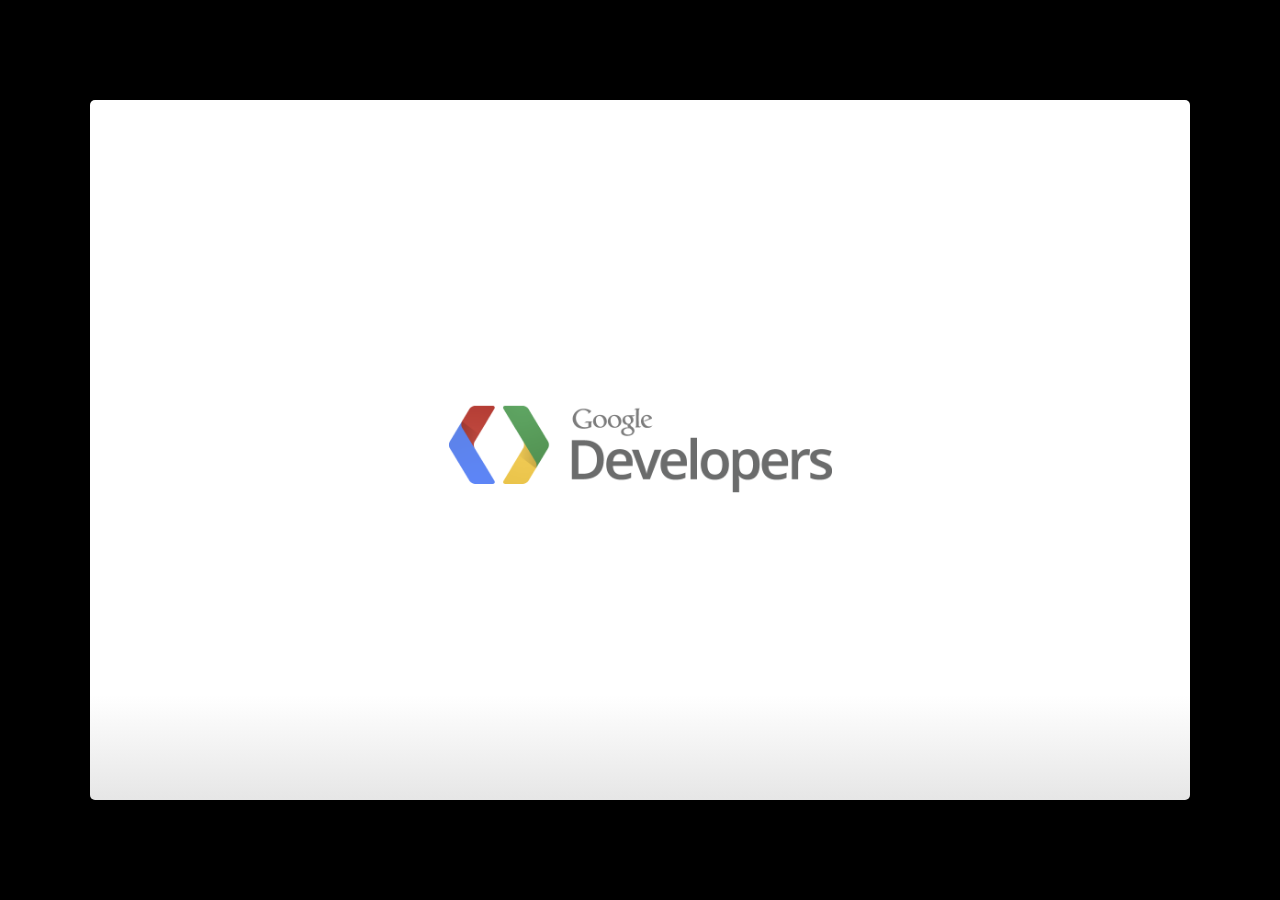
==== slides/slides-000.html @ 5238a74d "First pages commit" ====
<!--
Google IO 2012/2013 HTML5 Slide Template

Authors: Eric Bidelman <ebidel@gmail.com>
         Luke Mahé <lukem@google.com>

URL: https://code.google.com/p/io-2012-slides
-->
<!DOCTYPE html>
<html>
<head>
  <title></title>
  <meta charset="utf-8">
  <meta http-equiv="X-UA-Compatible" content="chrome=1">
  <!--<meta name="viewport" content="width=device-width, initial-scale=1.0, minimum-scale=1.0">-->
  <!--<meta name="viewport" content="width=device-width, initial-scale=1.0">-->
  <!--This one seems to work all the time, but really small on ipad-->
  <!--<meta name="viewport" content="initial-scale=0.4">-->
  <meta name="apple-mobile-web-app-capable" content="yes">
  <link rel="stylesheet" media="all" href="theme/css/default.css">
  <link rel="stylesheet" media="only screen and (max-device-width: 480px)" href="theme/css/phone.css">
  <base target="_blank"> <!-- This amazingness opens all links in a new tab. -->
  <script data-main="js/slides" src="js/require-1.0.8.min.js"></script>
</head>
<body style="opacity: 0">

<slides class="layout-widescreen">

  <slide class="logoslide nobackground">
    <article class="flexbox vcenter">
      <span><img src="images/google_developers_logo.png"></span>
    </article>
  </slide>

  <slide class="title-slide segue nobackground">
    <aside class="gdbar"><img src="images/google_developers_icon_128.png"></aside>
    <!-- The content of this hgroup is replaced programmatically through the slide_config.json. -->
    <hgroup class="auto-fadein">
      <h1 data-config-title><!-- populated from slide_config.json --></h1>
      <h2 data-config-subtitle><!-- populated from slide_config.json --></h2>
      <p data-config-presenter><!-- populated from slide_config.json --></p>
    </hgroup>
  </slide>

  <!-- TODO
    -
    -->

  <slide>
    <hgroup>
      <h2>GET hello world</h2>
      <h3>Get plain text, no parameters</h3>
    </hgroup>
    <article>
        <p>JAX-RS Client API:</p>
      <pre class="prettyprint" data-lang="groovy">
        WebTarget target = <b>ClientBuilder.newClient().target(RESOURCE_URL)</b>
        def response = <b>target.request(MediaType.TEXT_PLAIN).get(String)</b>
        response == "Hello World!"
</pre>
        <p>Jersey Groovy DSL:</p>
      <pre class="prettyprint" data-lang="groovy">
        def response = <b>GET[RESOURCE_URL].text</b>
        response == "Hello World!"
</pre>
        <p>Press 'h' to highlight important sections of code.</p>
    </article>
  </slide>

  <slide>
      <hgroup>
          <h2>GET hello world</h2>
          <h3>Get plain text, no parameters</h3>
      </hgroup>
      <article>
          <ul>
              <li><p>JAX-RS Client API:</p></li>
          </ul>
      <pre class="prettyprint" data-lang="groovy">
        WebTarget target = <b>ClientBuilder.newClient().target(RESOURCE_URL)</b>
        def response = <b>target.request(MediaType.TEXT_PLAIN).get(String)</b>
        response == "Hello World!"
</pre>
          <ul>
              <li><p>Jersey Groovy DSL:</p></li>
          </ul>
      <pre class="prettyprint" data-lang="groovy">
        def response = <b>GET[RESOURCE_URL].text</b>
        response == "Hello World!"
</pre>
          <p>Press 'h' to highlight important sections of code.</p>
      </article>
  </slide>

  <slide>
    <hgroup>
      <h2>GET hello world</h2>
      <h3>Get plain text, no parameters</h3>
    </hgroup>
    <article>
        <ul>
            <li>
                <p>JAX-RS Client API:</p>
      <pre class="prettyprint" data-lang="groovy">
        WebTarget target = <b>ClientBuilder.newClient().target(RESOURCE_URL)</b>
        def response = <b>target.request(MediaType.TEXT_PLAIN).get(String)</b>
        response == "Hello World!"
</pre>
            </li>
            <li>
                <p>Jersey Groovy DSL:</p>
      <pre class="prettyprint" data-lang="groovy">
        def response = <b>GET[RESOURCE_URL].text</b>
        response == "Hello World!"
</pre>
            </li>
        </ul>
        <p>Press 'h' to highlight important sections of code.</p>
    </article>
  </slide>

  <slide>
    <hgroup>
      <h2>Code Slide (Smaller Font)</h2>
    </hgroup>
    <article class="smaller">
      <pre class="prettyprint" data-lang="javascript">
// Say hello world until the user starts questioning
// the meaningfulness of their existence.
function helloWorld(world) {
  for (var i = 42; --i &gt;= 0;) {
    alert('Hello ' + String(world));
  }
}
</pre>
<pre class="prettyprint" data-lang="css">
&lt;style&gt;
  p { color: pink }
  b { color: blue }
&lt;/style&gt;
</pre>
<pre class="prettyprint" data-lang="html">
&lt;!DOCTYPE html>
&lt;html>
&lt;head>
  &lt;title>My Awesome Page&lt;/title>
&lt;/head>
&lt;body>
  &lt;p&gt;Hello world&lt;/p&gt;
&lt;body>
&lt;/html>
</pre>
    </article>
  </slide>

  <slide>
    <aside class="note">
      <section>
        <ul>
          <li>Point I wanted to make #1</li>
          <li>Point I wanted to make #2</li>
          <li>Point I wanted to make #3</li>
          <li>Example <a href="#">link</a> in notes.</li>
        </ul>
        <p><b>Remember to say this tag line!</b></p>
      </section>
    </aside>
    <hgroup>
      <h2>Slide with Speaker Notes</h2>
    </hgroup>
    <article>
      <p>Press 'p' to toggle speaker notes.</p>
    </article>
  </slide>

  <slide>
    <aside class="note">
      <section>
        <ul>
          <li>See this amazing link: <a href="http://www.google.com">link</a>.</li>
        </ul>
        <p><b>Remember to say this tag line!</b></p>
      </section>
    </aside>
    <hgroup>
      <h2>Presenter Mode</h2>
    </hgroup>
    <article>
      <p>Add <code><a href="?presentme=true" target="_self">?presentme=true</a></code> to the URL to enabled presenter mode.
      This setting is sticky, meaning refreshing the page will persist presenter
      mode.</p>
      <p>Hit <code><a href="?presentme=false" target="_self">?presentme=false</a></code> to disable presenter mode.</p>
    </article>
  </slide>

  <slide>
    <hgroup>
      <h2>Slide with Image</h2>
    </hgroup>
    <article>
      <img src="images/chart.png" class="reflect" alt="Description" title="Description">
      <footer class="source">source: place source info here</footer>
    </article>
  </slide>

  <slide>
    <hgroup>
      <h2>Slide with Image (Centered horz/vert)</h2>
    </hgroup>
    <article class="flexbox vcenter">
      <img src="images/barchart.png" alt="Description" title="Description">
      <footer class="source">source: place source info here</footer>
    </article>
  </slide>

  <slide>
    <hgroup>
      <h2>Table Option A</h2>
      <h3>Subtitle Placeholder</h3>
    </hgroup>
    <article>
      <table>
        <tr>
          <th></th><th>Column 1</th><th>Column 2</th><th>Column 3</th><th>Column 4</th>
        </tr>
        <tr>
          <td>Row 1</td><td>placeholder</td><td class="highlight">placeholder</td><td>placeholder</td><td>placeholder</td>
        </tr>
        <tr>
          <td>Row 2</td><td>placeholder</td><td>placeholder</td><td>placeholder</td><td>placeholder</td>
        </tr>
        <tr>
          <td>Row 3</td><td>placeholder</td><td>placeholder</td><td>placeholder</td><td>placeholder</td>
        </tr>
        <tr>
          <td>Row 4</td><td>placeholder</td><td>placeholder</td><td>placeholder</td><td>placeholder</td>
        </tr>
        <tr>
          <td>Row 5</td><td>placeholder</td><td>placeholder</td><td>placeholder</td><td>placeholder</td>
        </tr>
      </table>
    </article>
  </slide>

  <slide>
    <hgroup>
      <h2>Table Option A (Smaller Text)</h2>
      <h3>Subtitle Placeholder</h3>
    </hgroup>
    <article class="smaller">
      <table>
        <tr>
          <th></th><th>Column 1</th><th>Column 2</th><th>Column 3</th><th>Column 4</th>
        </tr>
        <tr>
          <td>Row 1</td><td>placeholder</td><td class="highlight">placeholder</td><td>placeholder</td><td>placeholder</td>
        </tr>
        <tr>
          <td>Row 2</td><td>placeholder</td><td>placeholder</td><td>placeholder</td><td>placeholder</td>
        </tr>
        <tr>
          <td>Row 3</td><td>placeholder</td><td>placeholder</td><td>placeholder</td><td>placeholder</td>
        </tr>
        <tr>
          <td>Row 4</td><td>placeholder</td><td>placeholder</td><td>placeholder</td><td>placeholder</td>
        </tr>
        <tr>
          <td>Row 5</td><td>placeholder</td><td>placeholder</td><td>placeholder</td><td>placeholder</td>
        </tr>
      </table>
    </article>
  </slide>

  <slide>
    <hgroup>
      <h2>Table Option B</h2>
      <h3>Subtitle Placeholder</h3>
    </hgroup>
    <article>
      <table class="rows">
        <tr>
          <th>Header 1</th><td>placeholder</td><td class="highlight">placeholder</td><td>placeholder</td>
        </tr>
        <tr>
          <th>Header 2</th><td>placeholder</td><td>placeholder</td><td>placeholder</td>
        </tr>
        <tr>
          <th>Header 3</th><td>placeholder</td><td>placeholder</td><td>placeholder</td>
        </tr>
        <tr>
          <th>Header 4</th><td>placeholder</td><td>placeholder</td><td>placeholder</td>
        </tr>
        <tr>
          <th>Header 5</th><td>placeholder</td><td>placeholder</td><td>placeholder</td>
        </tr>
      </table>
    </article>
  </slide>

  <slide>
    <hgroup>
      <h2>Slide Styles</h2>
    </hgroup>
    <article class="smaller">
      <div class="columns-2">
        <ul>
          <li class="red">class="red"</li>
          <li class="red2">class="red2"</li>
          <li class="red3">class="red3"</li>
          <li class="blue">class="blue"</li>
          <li class="blue2">class="blue2"</li>
          <li class="blue3">class="blue3"</li>
          <li class="green">class="green"</li>
          <li class="green2">class="green2"</li>
        </ul>
        <ul>
          <li class="green3">class="green3"</li>
          <li class="yellow">class="yellow"</li>
          <li class="yellow2">class="yellow2"</li>
          <li class="yellow3">class="yellow3"</li>
          <li class="gray">class="gray"</li>
          <li class="gray2">class="gray2"</li>
          <li class="gray3">class="gray3"</li>
          <li class="gray4">class="gray4"</li>
        </ul>
      </div>
      <div class="centered" style="margin-top:2em">
        I am centered text with a <button>Button</button> and <button disabled>Disabled</button> button.
      </div>
    </article>
  </slide>

  <slide class="segue dark nobackground">
    <aside class="gdbar"><img src="images/google_developers_icon_128.png"></aside>
    <hgroup class="auto-fadein">
      <h2>Segue Slide</h2>
      <h3>Subtitle Placeholder</h3>
    </hgroup>
  </slide>

  <slide class="fill nobackground" style="background-image: url(images/sky.jpg)">
    <hgroup>
      <h2 class="white">Full Image (with Optional Header)</h2>
    </hgroup>
    <footer class="source white">www.flickr.com/photos/25797459@N06/5438799763/</footer>
  </slide>

  <slide class="segue dark quote nobackground">
    <aside class="gdbar right bottom"><img src="images/google_developers_icon_128.png"></aside>
    <article class="flexbox vleft auto-fadein">
      <q>
        This is an example of quote text.
      </q>
      <div class="author">
        Name<br>
        Company
      </div>
    </article>
  </slide>

  <slide>
    <hgroup>
      <h2>Slide with Iframe</h2>
    </hgroup>
    <article>
      <iframe data-src="http://www.google.com/doodle4google/history.html"></iframe>
    </article>
  </slide>

  <slide>
    <article>
      <iframe data-src="http://www.google.com/doodle4google/history.html"></iframe>
    </article>
  </slide>

  <slide class="thank-you-slide segue nobackground">
    <aside class="gdbar right"><img src="images/google_developers_icon_128.png"></aside>
    <article class="flexbox vleft auto-fadein">
      <h2>&lt;Thank You!&gt;</h2>
      <p>Important contact information goes here.</p>
    </article>
    <p class="auto-fadein" data-config-contact>
      <!-- populated from slide_config.json -->
    </p>
  </slide>

  <slide class="logoslide dark nobackground">
    <article class="flexbox vcenter">
      <span><img src="images/google_developers_logo_white.png"></span>
    </article>
  </slide>

  <slide class="backdrop"></slide>

</slides>

<script>
var _gaq = _gaq || [];
_gaq.push(['_setAccount', 'UA-XXXXXXXX-1']);
_gaq.push(['_trackPageview']);

(function() {
  var ga = document.createElement('script'); ga.type = 'text/javascript'; ga.async = true;
  ga.src = ('https:' == document.location.protocol ? 'https://ssl' : 'http://www') + '.google-analytics.com/ga.js';
  var s = document.getElementsByTagName('script')[0]; s.parentNode.insertBefore(ga, s);
})();
</script>

<!--[if IE]>
  <script src="http://ajax.googleapis.com/ajax/libs/chrome-frame/1/CFInstall.min.js"></script>
  <script>CFInstall.check({mode: 'overlay'});</script>
<![endif]-->
</body>
</html>
---- slides/theme/css/default.css ----
@charset "UTF-8";
/* line 17, ../../../../../../Library/Ruby/Gems/1.8/gems/compass-0.12.2/frameworks/compass/stylesheets/compass/reset/_utilities.scss */
html, body, div, span, applet, object, iframe,
h1, h2, h3, h4, h5, h6, p, blockquote, pre,
a, abbr, acronym, address, big, cite, code,
del, dfn, em, img, ins, kbd, q, s, samp,
small, strike, strong, sub, sup, tt, var,
b, u, i, center,
dl, dt, dd, ol, ul, li,
fieldset, form, label, legend,
table, caption, tbody, tfoot, thead, tr, th, td,
article, aside, canvas, details, embed,
figure, figcaption, footer, header, hgroup,
menu, nav, output, ruby, section, summary,
time, mark, audio, video {
  margin: 0;
  padding: 0;
  border: 0;
  font: inherit;
  font-size: 100%;
  vertical-align: baseline;
}

/* line 22, ../../../../../../Library/Ruby/Gems/1.8/gems/compass-0.12.2/frameworks/compass/stylesheets/compass/reset/_utilities.scss */
html {
  line-height: 1;
}

/* line 24, ../../../../../../Library/Ruby/Gems/1.8/gems/compass-0.12.2/frameworks/compass/stylesheets/compass/reset/_utilities.scss */
ol, ul {
  list-style: none;
}

/* line 26, ../../../../../../Library/Ruby/Gems/1.8/gems/compass-0.12.2/frameworks/compass/stylesheets/compass/reset/_utilities.scss */
table {
  border-collapse: collapse;
  border-spacing: 0;
}

/* line 28, ../../../../../../Library/Ruby/Gems/1.8/gems/compass-0.12.2/frameworks/compass/stylesheets/compass/reset/_utilities.scss */
caption, th, td {
  text-align: left;
  font-weight: normal;
  vertical-align: middle;
}

/* line 30, ../../../../../../Library/Ruby/Gems/1.8/gems/compass-0.12.2/frameworks/compass/stylesheets/compass/reset/_utilities.scss */
q, blockquote {
  quotes: none;
}
/* line 103, ../../../../../../Library/Ruby/Gems/1.8/gems/compass-0.12.2/frameworks/compass/stylesheets/compass/reset/_utilities.scss */
q:before, q:after, blockquote:before, blockquote:after {
  content: "";
  content: none;
}

/* line 32, ../../../../../../Library/Ruby/Gems/1.8/gems/compass-0.12.2/frameworks/compass/stylesheets/compass/reset/_utilities.scss */
a img {
  border: none;
}

/* line 116, ../../../../../../Library/Ruby/Gems/1.8/gems/compass-0.12.2/frameworks/compass/stylesheets/compass/reset/_utilities.scss */
article, aside, details, figcaption, figure, footer, header, hgroup, menu, nav, section, summary {
  display: block;
}

/**
 * Base SlideDeck Styles
 */
/* line 50, ../scss/_base.scss */
html {
  height: 100%;
  overflow: hidden;
}

/* line 55, ../scss/_base.scss */
body {
  margin: 0;
  padding: 0;
  opacity: 0;
  height: 100%;
  min-height: 740px;
  width: 100%;
  overflow: hidden;
  color: #fff;
  -webkit-font-smoothing: antialiased;
  -moz-font-smoothing: antialiased;
  -ms-font-smoothing: antialiased;
  -o-font-smoothing: antialiased;
  -webkit-transition: opacity 800ms ease-in;
  -webkit-transition-delay: 100ms;
  -moz-transition: opacity 800ms ease-in 100ms;
  -o-transition: opacity 800ms ease-in 100ms;
  transition: opacity 800ms ease-in 100ms;
}
/* line 71, ../scss/_base.scss */
body.loaded {
  opacity: 1 !important;
}

/* line 76, ../scss/_base.scss */
input, button {
  vertical-align: middle;
}

/* line 80, ../scss/_base.scss */
slides > slide[hidden] {
  display: none !important;
}

/* line 84, ../scss/_base.scss */
slides {
  width: 100%;
  height: 100%;
  position: absolute;
  left: 0;
  top: 0;
  -webkit-transform: translate3d(0, 0, 0);
  -moz-transform: translate3d(0, 0, 0);
  -ms-transform: translate3d(0, 0, 0);
  -o-transform: translate3d(0, 0, 0);
  transform: translate3d(0, 0, 0);
  -webkit-perspective: 1000;
  -moz-perspective: 1000;
  -ms-perspective: 1000;
  -o-perspective: 1000;
  perspective: 1000;
  -webkit-transform-style: preserve-3d;
  -moz-transform-style: preserve-3d;
  -ms-transform-style: preserve-3d;
  -o-transform-style: preserve-3d;
  transform-style: preserve-3d;
  -webkit-transition: opacity 800ms ease-in;
  -webkit-transition-delay: 100ms;
  -moz-transition: opacity 800ms ease-in 100ms;
  -o-transition: opacity 800ms ease-in 100ms;
  transition: opacity 800ms ease-in 100ms;
}

/* line 96, ../scss/_base.scss */
slides > slide {
  display: block;
  position: absolute;
  overflow: hidden;
  left: 50%;
  top: 50%;
  -webkit-box-sizing: border-box;
  -moz-box-sizing: border-box;
  box-sizing: border-box;
}

/* Slide styles */
/*article.fill iframe {
  position: absolute;
  left: 0;
  top: 0;
  width: 100%;
  height: 100%;

  border: 0;
  margin: 0;

  @include border-radius(10px);

  z-index: -1;
}

slide.fill {
  background-repeat: no-repeat;
  @include background-size(cover);
}

slide.fill img {
  position: absolute;
  left: 0;
  top: 0;
  min-width: 100%;
  min-height: 100%;

  z-index: -1;
}
*/
/**
 * Theme Styles
 */
/* line 58, ../scss/default.scss */
::selection {
  color: white;
  background-color: #ffd14d;
  text-shadow: none;
}

/* line 64, ../scss/default.scss */
::-webkit-scrollbar {
  height: 16px;
  overflow: visible;
  width: 16px;
}

/* line 69, ../scss/default.scss */
::-webkit-scrollbar-thumb {
  background-color: rgba(0, 0, 0, 0.1);
  background-clip: padding-box;
  border: solid transparent;
  min-height: 28px;
  padding: 100px 0 0;
  -webkit-box-shadow: inset 1px 1px 0 rgba(0, 0, 0, 0.1), inset 0 -1px 0 rgba(0, 0, 0, 0.07);
  -moz-box-shadow: inset 1px 1px 0 rgba(0, 0, 0, 0.1), inset 0 -1px 0 rgba(0, 0, 0, 0.07);
  box-shadow: inset 1px 1px 0 rgba(0, 0, 0, 0.1), inset 0 -1px 0 rgba(0, 0, 0, 0.07);
  border-width: 1px 1px 1px 6px;
}

/* line 78, ../scss/default.scss */
::-webkit-scrollbar-thumb:hover {
  background-color: rgba(0, 0, 0, 0.5);
}

/* line 81, ../scss/default.scss */
::-webkit-scrollbar-button {
  height: 0;
  width: 0;
}

/* line 85, ../scss/default.scss */
::-webkit-scrollbar-track {
  background-clip: padding-box;
  border: solid transparent;
  border-width: 0 0 0 4px;
}

/* line 90, ../scss/default.scss */
::-webkit-scrollbar-corner {
  background: transparent;
}

/* line 94, ../scss/default.scss */
body {
  background: black;
}

/* line 98, ../scss/default.scss */
slides > slide {
  display: none;
  font-family: "Open Sans", Arial, sans-serif;
  font-size: 26px;
  color: #797979;
  width: 900px;
  height: 700px;
  margin-left: -450px;
  margin-top: -350px;
  padding: 40px 60px;
  -webkit-border-radius: 5px;
  -moz-border-radius: 5px;
  -ms-border-radius: 5px;
  -o-border-radius: 5px;
  border-radius: 5px;
  -webkit-transition: all 0.6s ease-in-out;
  -moz-transition: all 0.6s ease-in-out;
  -o-transition: all 0.6s ease-in-out;
  transition: all 0.6s ease-in-out;
}
/* line 119, ../scss/default.scss */
slides > slide.far-past {
  display: none;
}
/* line 126, ../scss/default.scss */
slides > slide.past {
  display: block;
  opacity: 0;
}
/* line 133, ../scss/default.scss */
slides > slide.current {
  display: block;
  opacity: 1;
}
/* line 139, ../scss/default.scss */
slides > slide.current .auto-fadein {
  opacity: 1;
}
/* line 143, ../scss/default.scss */
slides > slide.current .gdbar {
  -webkit-background-size: 100% 100%;
  -moz-background-size: 100% 100%;
  -o-background-size: 100% 100%;
  background-size: 100% 100%;
}
/* line 148, ../scss/default.scss */
slides > slide.next {
  display: block;
  opacity: 0;
  pointer-events: none;
}
/* line 156, ../scss/default.scss */
slides > slide.far-next {
  display: none;
}
/* line 163, ../scss/default.scss */
slides > slide.dark {
  background: #515151 !important;
}
/* line 171, ../scss/default.scss */
slides > slide:not(.nobackground):before {
  font-size: 12pt;
  content: "#yourhashtag";
  position: absolute;
  bottom: 20px;
  left: 60px;
  background: url(../../images/google_developers_icon_128.png) no-repeat 0 50%;
  -webkit-background-size: 30px 30px;
  -moz-background-size: 30px 30px;
  -o-background-size: 30px 30px;
  background-size: 30px 30px;
  padding-left: 40px;
  height: 30px;
  line-height: 1.9;
}
/* line 183, ../scss/default.scss */
slides > slide:not(.nobackground):after {
  font-size: 12pt;
  content: attr(data-slide-num) "/" attr(data-total-slides);
  position: absolute;
  bottom: 20px;
  right: 60px;
  line-height: 1.9;
}
/* line 194, ../scss/default.scss */
slides > slide.title-slide:after {
  content: '';
  /* background: url(../../images/io2012_logo.png) no-repeat 100% 50%; */
  /* background: url(../../images/io2013_logo.png) no-repeat 100% 50%; */
  -webkit-background-size: contain;
  -moz-background-size: contain;
  -o-background-size: contain;
  background-size: contain;
  position: absolute;
  bottom: 40px;
  right: 40px;
  width: 100%;
  height: 60px;
}
/* line 206, ../scss/default.scss */
slides > slide.backdrop {
  z-index: -10;
  display: block !important;
  background: -webkit-gradient(linear, 50% 0%, 50% 100%, color-stop(0%, #ffffff), color-stop(85%, #ffffff), color-stop(100%, #e6e6e6));
  background: -webkit-linear-gradient(#ffffff, #ffffff 85%, #e6e6e6);
  background: -moz-linear-gradient(#ffffff, #ffffff 85%, #e6e6e6);
  background: -o-linear-gradient(#ffffff, #ffffff 85%, #e6e6e6);
  background: linear-gradient(#ffffff, #ffffff 85%, #e6e6e6);
  background-color: white;
}
/* line 211, ../scss/default.scss */
slides > slide.backdrop:after, slides > slide.backdrop:before {
  display: none;
}
/* line 216, ../scss/default.scss */
slides > slide > hgroup + article {
  margin-top: 45px;
}
/* line 220, ../scss/default.scss */
slides > slide > hgroup + article.flexbox.vcenter, slides > slide > hgroup + article.flexbox.vleft, slides > slide > hgroup + article.flexbox.vright {
  height: 80%;
}
/* line 225, ../scss/default.scss */
slides > slide > hgroup + article p {
  margin-bottom: 1em;
}
/* line 230, ../scss/default.scss */
slides > slide > article:only-child {
  height: 100%;
}
/* line 233, ../scss/default.scss */
slides > slide > article:only-child > iframe {
  height: 98%;
}

/* line 239, ../scss/default.scss */
slides.layout-faux-widescreen > slide {
  padding: 40px 160px;
}

/* line 248, ../scss/default.scss */
slides.layout-widescreen > slide,
slides.layout-faux-widescreen > slide {
  margin-left: -550px;
  width: 1100px;
}
/* line 253, ../scss/default.scss */
slides.layout-widescreen > slide.far-past,
slides.layout-faux-widescreen > slide.far-past {
  display: block;
  display: none;
  -webkit-transform: translate(-2260px);
  -moz-transform: translate(-2260px);
  -ms-transform: translate(-2260px);
  -o-transform: translate(-2260px);
  transform: translate(-2260px);
  -webkit-transform: translate3d(-2260px, 0, 0);
  -moz-transform: translate3d(-2260px, 0, 0);
  -ms-transform: translate3d(-2260px, 0, 0);
  -o-transform: translate3d(-2260px, 0, 0);
  transform: translate3d(-2260px, 0, 0);
}
/* line 260, ../scss/default.scss */
slides.layout-widescreen > slide.past,
slides.layout-faux-widescreen > slide.past {
  display: block;
  opacity: 0;
}
/* line 267, ../scss/default.scss */
slides.layout-widescreen > slide.current,
slides.layout-faux-widescreen > slide.current {
  display: block;
  opacity: 1;
}
/* line 274, ../scss/default.scss */
slides.layout-widescreen > slide.next,
slides.layout-faux-widescreen > slide.next {
  display: block;
  opacity: 0;
  pointer-events: none;
}
/* line 282, ../scss/default.scss */
slides.layout-widescreen > slide.far-next,
slides.layout-faux-widescreen > slide.far-next {
  display: block;
  display: none;
  -webkit-transform: translate(2260px);
  -moz-transform: translate(2260px);
  -ms-transform: translate(2260px);
  -o-transform: translate(2260px);
  transform: translate(2260px);
  -webkit-transform: translate3d(2260px, 0, 0);
  -moz-transform: translate3d(2260px, 0, 0);
  -ms-transform: translate3d(2260px, 0, 0);
  -o-transform: translate3d(2260px, 0, 0);
  transform: translate3d(2260px, 0, 0);
}
/* line 289, ../scss/default.scss */
slides.layout-widescreen #prev-slide-area,
slides.layout-faux-widescreen #prev-slide-area {
  margin-left: -650px;
}
/* line 293, ../scss/default.scss */
slides.layout-widescreen #next-slide-area,
slides.layout-faux-widescreen #next-slide-area {
  margin-left: 550px;
}

/* line 298, ../scss/default.scss */
b {
  font-weight: 600;
}

/* line 302, ../scss/default.scss */
a {
  color: #2a7cdf;
  text-decoration: none;
  border-bottom: 1px solid rgba(42, 124, 223, 0.5);
}
/* line 307, ../scss/default.scss */
a:hover {
  color: black !important;
}

/* line 312, ../scss/default.scss */
h1, h2, h3 {
  font-weight: 600;
}

/* line 316, ../scss/default.scss */
h2 {
  font-size: 45px;
  line-height: 45px;
  letter-spacing: -2px;
  color: #515151;
}

/* line 323, ../scss/default.scss */
h3 {
  font-size: 30px;
  letter-spacing: -1px;
  line-height: 2;
  font-weight: inherit;
  color: #797979;
}

/* line 331, ../scss/default.scss */
ul {
  margin-left: 1.2em;
  margin-bottom: 1em;
  position: relative;
}
/* line 336, ../scss/default.scss */
ul li {
  margin-bottom: 0.5em;
}
/* line 339, ../scss/default.scss */
ul li ul {
  margin-left: 2em;
  margin-bottom: 0;
}
/* line 343, ../scss/default.scss */
ul li ul li:before {
  content: '-';
  font-weight: 600;
}
/* line 350, ../scss/default.scss */
ul > li:before {
  content: '\00B7';
  margin-left: -1em;
  position: absolute;
  font-weight: 600;
}
/* line 357, ../scss/default.scss */
ul ul {
  margin-top: .5em;
}

/* line 364, ../scss/default.scss */
.highlight-code slide.current pre > * {
  opacity: 0.25;
  -webkit-transition: opacity 0.5s ease-in;
  -moz-transition: opacity 0.5s ease-in;
  -o-transition: opacity 0.5s ease-in;
  transition: opacity 0.5s ease-in;
}
/* line 368, ../scss/default.scss */
.highlight-code slide.current b {
  opacity: 1;
}

/* line 373, ../scss/default.scss */
pre {
  font-family: "Source Code Pro", "Courier New", monospace;
  font-size: 20px;
  line-height: 28px;
  padding: 10px 0 10px 60px;
  letter-spacing: -1px;
  margin-bottom: 20px;
  width: 106%;
  background-color: #e6e6e6;
  left: -60px;
  position: relative;
  -webkit-box-sizing: border-box;
  -moz-box-sizing: border-box;
  box-sizing: border-box;
  /*overflow: hidden;*/
}
/* line 387, ../scss/default.scss */
pre[data-lang]:after {
  content: attr(data-lang);
  background-color: darkgrey;
  right: 0;
  top: 0;
  position: absolute;
  font-size: 16pt;
  color: white;
  padding: 2px 25px;
  text-transform: uppercase;
}

/* line 400, ../scss/default.scss */
pre[data-lang="go"] {
  color: #333;
}

/* line 404, ../scss/default.scss */
code {
  font-size: 95%;
  font-family: "Source Code Pro", "Courier New", monospace;
  color: black;
}

/* line 410, ../scss/default.scss */
iframe {
  width: 100%;
  height: 530px;
  background: white;
  border: 1px solid #e6e6e6;
  -webkit-box-sizing: border-box;
  -moz-box-sizing: border-box;
  box-sizing: border-box;
}

/* line 418, ../scss/default.scss */
dt {
  font-weight: bold;
}

/* line 422, ../scss/default.scss */
button {
  display: inline-block;
  background: -webkit-gradient(linear, 50% 0%, 50% 100%, color-stop(40%, #f9f9f9), color-stop(70%, #e3e3e3));
  background: -webkit-linear-gradient(#f9f9f9 40%, #e3e3e3 70%);
  background: -moz-linear-gradient(#f9f9f9 40%, #e3e3e3 70%);
  background: -o-linear-gradient(#f9f9f9 40%, #e3e3e3 70%);
  background: linear-gradient(#f9f9f9 40%, #e3e3e3 70%);
  border: 1px solid darkgrey;
  -webkit-border-radius: 3px;
  -moz-border-radius: 3px;
  -ms-border-radius: 3px;
  -o-border-radius: 3px;
  border-radius: 3px;
  padding: 5px 8px;
  outline: none;
  white-space: nowrap;
  -webkit-user-select: none;
  -moz-user-select: none;
  user-select: none;
  cursor: pointer;
  text-shadow: 1px 1px white;
  font-size: 10pt;
}

/* line 436, ../scss/default.scss */
button:not(:disabled):hover {
  border-color: #515151;
}

/* line 440, ../scss/default.scss */
button:not(:disabled):active {
  background: -webkit-gradient(linear, 50% 0%, 50% 100%, color-stop(40%, #e3e3e3), color-stop(70%, #f9f9f9));
  background: -webkit-linear-gradient(#e3e3e3 40%, #f9f9f9 70%);
  background: -moz-linear-gradient(#e3e3e3 40%, #f9f9f9 70%);
  background: -o-linear-gradient(#e3e3e3 40%, #f9f9f9 70%);
  background: linear-gradient(#e3e3e3 40%, #f9f9f9 70%);
}

/* line 444, ../scss/default.scss */
:disabled {
  color: darkgrey;
}

/* line 448, ../scss/default.scss */
.blue {
  color: #4387fd;
}

/* line 451, ../scss/default.scss */
.blue2 {
  color: #3c8ef3;
}

/* line 454, ../scss/default.scss */
.blue3 {
  color: #2a7cdf;
}

/* line 457, ../scss/default.scss */
.yellow {
  color: #ffd14d;
}

/* line 460, ../scss/default.scss */
.yellow2 {
  color: #f9cc46;
}

/* line 463, ../scss/default.scss */
.yellow3 {
  color: #f6c000;
}

/* line 466, ../scss/default.scss */
.green {
  color: #0da861;
}

/* line 469, ../scss/default.scss */
.green2 {
  color: #00a86d;
}

/* line 472, ../scss/default.scss */
.green3 {
  color: #009f5d;
}

/* line 475, ../scss/default.scss */
.red {
  color: #f44a3f;
}

/* line 478, ../scss/default.scss */
.red2 {
  color: #e0543e;
}

/* line 481, ../scss/default.scss */
.red3 {
  color: #d94d3a;
}

/* line 484, ../scss/default.scss */
.gray {
  color: #e6e6e6;
}

/* line 487, ../scss/default.scss */
.gray2 {
  color: darkgrey;
}

/* line 490, ../scss/default.scss */
.gray3 {
  color: #797979;
}

/* line 493, ../scss/default.scss */
.gray4 {
  color: #515151;
}

/* line 497, ../scss/default.scss */
.white {
  color: white !important;
}

/* line 500, ../scss/default.scss */
.black {
  color: black !important;
}

/* line 504, ../scss/default.scss */
.columns-2 {
  -webkit-column-count: 2;
  -moz-column-count: 2;
  -ms-column-count: 2;
  -o-column-count: 2;
  column-count: 2;
}

/* line 508, ../scss/default.scss */
table {
  width: 100%;
  border-collapse: -moz-initial;
  border-collapse: initial;
  border-spacing: 2px;
  border-bottom: 1px solid #797979;
}
/* line 515, ../scss/default.scss */
table tr > td:first-child, table th {
  font-weight: 600;
  color: #515151;
}
/* line 520, ../scss/default.scss */
table tr:nth-child(odd) {
  background-color: #e6e6e6;
}
/* line 524, ../scss/default.scss */
table th {
  color: white;
  font-size: 18px;
  background: -webkit-gradient(linear, 50% 0%, 50% 100%, color-stop(40%, #4387fd), color-stop(80%, #2a7cdf)) no-repeat;
  background: -webkit-linear-gradient(top, #4387fd 40%, #2a7cdf 80%) no-repeat;
  background: -moz-linear-gradient(top, #4387fd 40%, #2a7cdf 80%) no-repeat;
  background: -o-linear-gradient(top, #4387fd 40%, #2a7cdf 80%) no-repeat;
  background: linear-gradient(top, #4387fd 40%, #2a7cdf 80%) no-repeat;
}
/* line 530, ../scss/default.scss */
table td, table th {
  font-size: 18px;
  padding: 1em 0.5em;
}
/* line 535, ../scss/default.scss */
table td.highlight {
  color: #515151;
  background: -webkit-gradient(linear, 50% 0%, 50% 100%, color-stop(40%, #ffd14d), color-stop(80%, #f6c000)) no-repeat;
  background: -webkit-linear-gradient(top, #ffd14d 40%, #f6c000 80%) no-repeat;
  background: -moz-linear-gradient(top, #ffd14d 40%, #f6c000 80%) no-repeat;
  background: -o-linear-gradient(top, #ffd14d 40%, #f6c000 80%) no-repeat;
  background: linear-gradient(top, #ffd14d 40%, #f6c000 80%) no-repeat;
}
/* line 540, ../scss/default.scss */
table.rows {
  border-bottom: none;
  border-right: 1px solid #797979;
}

/* line 546, ../scss/default.scss */
q {
  font-size: 45px;
  line-height: 72px;
}
/* line 550, ../scss/default.scss */
q:before {
  content: '“';
  position: absolute;
  margin-left: -0.5em;
}
/* line 555, ../scss/default.scss */
q:after {
  content: '”';
  position: absolute;
  margin-left: 0.1em;
}

/* line 562, ../scss/default.scss */
slide.fill {
  background-repeat: no-repeat;
  -webkit-border-radius: 5px;
  -moz-border-radius: 5px;
  -ms-border-radius: 5px;
  -o-border-radius: 5px;
  border-radius: 5px;
  -webkit-background-size: cover;
  -moz-background-size: cover;
  -o-background-size: cover;
  background-size: cover;
}

/* Size variants */
/* line 571, ../scss/default.scss */
article.smaller p, article.smaller ul {
  font-size: 20px;
  line-height: 24px;
  letter-spacing: 0;
}
/* line 577, ../scss/default.scss */
article.smaller table td, article.smaller table th {
  font-size: 14px;
}
/* line 581, ../scss/default.scss */
article.smaller pre {
  font-size: 15px;
  line-height: 20px;
  letter-spacing: 0;
}
/* line 586, ../scss/default.scss */
article.smaller q {
  font-size: 40px;
  line-height: 48px;
}
/* line 590, ../scss/default.scss */
article.smaller q:before, article.smaller q:after {
  font-size: 60px;
}

/* Builds */
/* line 599, ../scss/default.scss */
.build > * {
  -webkit-transition: opacity 0.5s ease-in-out;
  -webkit-transition-delay: 0.2s;
  -moz-transition: opacity 0.5s ease-in-out 0.2s;
  -o-transition: opacity 0.5s ease-in-out 0.2s;
  transition: opacity 0.5s ease-in-out 0.2s;
}
/* line 603, ../scss/default.scss */
.build .to-build {
  opacity: 0;
}
/* line 607, ../scss/default.scss */
.build .build-fade {
  opacity: 0.3;
}
/* line 610, ../scss/default.scss */
.build .build-fade:hover {
  opacity: 1.0;
}

/* line 617, ../scss/default.scss */
.popup .next .build .to-build {
  opacity: 1;
}
/* line 621, ../scss/default.scss */
.popup .next .build .build-fade {
  opacity: 1;
}

/* Pretty print */
/* line 629, ../scss/default.scss */
.prettyprint .str,
.prettyprint .atv {
  /* a markup attribute value */
  color: #009f5d;
}

/* line 633, ../scss/default.scss */
.prettyprint .kwd,
.prettyprint .tag {
  /* a markup tag name */
  color: #0066cc;
}

/* line 636, ../scss/default.scss */
.prettyprint .com {
  /* a comment */
  color: #797979;
  font-style: italic;
}

/* line 640, ../scss/default.scss */
.prettyprint .lit {
  /* a literal value */
  color: #7f0000;
}

/* line 645, ../scss/default.scss */
.prettyprint .pun,
.prettyprint .opn,
.prettyprint .clo {
  color: #515151;
}

/* line 651, ../scss/default.scss */
.prettyprint .typ,
.prettyprint .atn,
.prettyprint .dec,
.prettyprint .var {
  /* a declaration; a variable name */
  color: #d94d3a;
}

/* line 654, ../scss/default.scss */
.prettyprint .pln {
  color: #515151;
}

/* line 658, ../scss/default.scss */
.note {
  position: absolute;
  z-index: 100;
  width: 100%;
  height: 100%;
  top: 0;
  left: 0;
  padding: 1em;
  background: rgba(0, 0, 0, 0.3);
  opacity: 0;
  pointer-events: none;
  display: -webkit-box !important;
  display: -moz-box !important;
  display: -ms-box !important;
  display: -o-box !important;
  display: box !important;
  -webkit-box-orient: vertical;
  -moz-box-orient: vertical;
  -ms-box-orient: vertical;
  box-orient: vertical;
  -webkit-box-align: center;
  -moz-box-align: center;
  -ms-box-align: center;
  box-align: center;
  -webkit-box-pack: center;
  -moz-box-pack: center;
  -ms-box-pack: center;
  box-pack: center;
  -webkit-border-radius: 5px;
  -moz-border-radius: 5px;
  -ms-border-radius: 5px;
  -o-border-radius: 5px;
  border-radius: 5px;
  -webkit-box-sizing: border-box;
  -moz-box-sizing: border-box;
  box-sizing: border-box;
  -webkit-transform: translateY(350px);
  -moz-transform: translateY(350px);
  -ms-transform: translateY(350px);
  -o-transform: translateY(350px);
  transform: translateY(350px);
  -webkit-transition: all 0.4s ease-in-out;
  -moz-transition: all 0.4s ease-in-out;
  -o-transition: all 0.4s ease-in-out;
  transition: all 0.4s ease-in-out;
}
/* line 676, ../scss/default.scss */
.note > section {
  background: #fff;
  -webkit-border-radius: 5px;
  -moz-border-radius: 5px;
  -ms-border-radius: 5px;
  -o-border-radius: 5px;
  border-radius: 5px;
  -webkit-box-shadow: 0 0 10px #797979;
  -moz-box-shadow: 0 0 10px #797979;
  box-shadow: 0 0 10px #797979;
  width: 60%;
  padding: 2em;
}

/* line 693, ../scss/default.scss */
.with-notes.popup slides.layout-widescreen slide.next,
.with-notes.popup slides.layout-faux-widescreen slide.next {
  -webkit-transform: translate3d(690px, 80px, 0) scale(0.35);
  -moz-transform: translate3d(690px, 80px, 0) scale(0.35);
  -ms-transform: translate3d(690px, 80px, 0) scale(0.35);
  -o-transform: translate3d(690px, 80px, 0) scale(0.35);
  transform: translate3d(690px, 80px, 0) scale(0.35);
}
/* line 696, ../scss/default.scss */
.with-notes.popup slides.layout-widescreen slide .note,
.with-notes.popup slides.layout-faux-widescreen slide .note {
  -webkit-transform: translate3d(300px, 800px, 0) scale(1.5);
  -moz-transform: translate3d(300px, 800px, 0) scale(1.5);
  -ms-transform: translate3d(300px, 800px, 0) scale(1.5);
  -o-transform: translate3d(300px, 800px, 0) scale(1.5);
  transform: translate3d(300px, 800px, 0) scale(1.5);
}
/* line 702, ../scss/default.scss */
.with-notes.popup slide {
  overflow: visible;
  background: white;
  -webkit-transition: none;
  -moz-transition: none;
  -o-transition: none;
  transition: none;
  pointer-events: none;
  -webkit-transform-origin: 0 0;
  -moz-transform-origin: 0 0;
  -ms-transform-origin: 0 0;
  -o-transform-origin: 0 0;
  transform-origin: 0 0;
}
/* line 709, ../scss/default.scss */
.with-notes.popup slide:not(.backdrop) {
  -webkit-transform: scale(0.6) translate3d(0.5em, 0.5em, 0);
  -moz-transform: scale(0.6) translate3d(0.5em, 0.5em, 0);
  -ms-transform: scale(0.6) translate3d(0.5em, 0.5em, 0);
  -o-transform: scale(0.6) translate3d(0.5em, 0.5em, 0);
  transform: scale(0.6) translate3d(0.5em, 0.5em, 0);
  -webkit-box-shadow: 0 0 10px #797979;
  -moz-box-shadow: 0 0 10px #797979;
  box-shadow: 0 0 10px #797979;
}
/* line 714, ../scss/default.scss */
.with-notes.popup slide.backdrop {
  background-image: -webkit-gradient(radial, 50% 50%, 0, 50% 50%, 600, color-stop(0%, #b1dfff), color-stop(100%, #4387fd));
  background-image: -webkit-radial-gradient(50% 50%, #b1dfff 0%, #4387fd 600px);
  background-image: -moz-radial-gradient(50% 50%, #b1dfff 0%, #4387fd 600px);
  background-image: -o-radial-gradient(50% 50%, #b1dfff 0%, #4387fd 600px);
  background-image: radial-gradient(50% 50%, #b1dfff 0%, #4387fd 600px);
}
/* line 720, ../scss/default.scss */
.with-notes.popup slide.next {
  -webkit-transform: translate3d(570px, 80px, 0) scale(0.35);
  -moz-transform: translate3d(570px, 80px, 0) scale(0.35);
  -ms-transform: translate3d(570px, 80px, 0) scale(0.35);
  -o-transform: translate3d(570px, 80px, 0) scale(0.35);
  transform: translate3d(570px, 80px, 0) scale(0.35);
  opacity: 1 !important;
}
/* line 724, ../scss/default.scss */
.with-notes.popup slide.next .note {
  display: none !important;
}
/* line 730, ../scss/default.scss */
.with-notes.popup .note {
  width: 109%;
  height: 260px;
  background: #e6e6e6;
  padding: 0;
  -webkit-box-shadow: 0 0 10px #797979;
  -moz-box-shadow: 0 0 10px #797979;
  box-shadow: 0 0 10px #797979;
  -webkit-transform: translate3d(250px, 800px, 0) scale(1.5);
  -moz-transform: translate3d(250px, 800px, 0) scale(1.5);
  -ms-transform: translate3d(250px, 800px, 0) scale(1.5);
  -o-transform: translate3d(250px, 800px, 0) scale(1.5);
  transform: translate3d(250px, 800px, 0) scale(1.5);
  -webkit-transition: opacity 400ms ease-in-out;
  -moz-transition: opacity 400ms ease-in-out;
  -o-transition: opacity 400ms ease-in-out;
  transition: opacity 400ms ease-in-out;
}
/* line 741, ../scss/default.scss */
.with-notes.popup .note > section {
  background: #fff;
  -webkit-border-radius: 5px;
  -moz-border-radius: 5px;
  -ms-border-radius: 5px;
  -o-border-radius: 5px;
  border-radius: 5px;
  height: 100%;
  width: 100%;
  -webkit-box-sizing: border-box;
  -moz-box-sizing: border-box;
  box-sizing: border-box;
  -webkit-box-shadow: none;
  -moz-box-shadow: none;
  box-shadow: none;
  overflow: auto;
  padding: 1em;
}
/* line 754, ../scss/default.scss */
.with-notes .note {
  opacity: 1;
  -webkit-transform: translateY(0);
  -moz-transform: translateY(0);
  -ms-transform: translateY(0);
  -o-transform: translateY(0);
  transform: translateY(0);
  pointer-events: auto;
}

/* line 761, ../scss/default.scss */
.source {
  font-size: 14px;
  color: darkgrey;
  position: absolute;
  bottom: 70px;
  left: 60px;
}

/* line 769, ../scss/default.scss */
.centered {
  text-align: center;
}

/* line 773, ../scss/default.scss */
.reflect {
  -webkit-box-reflect: below 3px -webkit-linear-gradient(rgba(255, 255, 255, 0) 85%, white 150%);
  -moz-box-reflect: below 3px -moz-linear-gradient(rgba(255, 255, 255, 0) 85%, white 150%);
  -o-box-reflect: below 3px -o-linear-gradient(rgba(255, 255, 255, 0) 85%, white 150%);
  -ms-box-reflect: below 3px -ms-linear-gradient(rgba(255, 255, 255, 0) 85%, white 150%);
  box-reflect: below 3px linear-gradient(rgba(255, 255, 255, 0) 85%, #ffffff 150%);
}

/* line 781, ../scss/default.scss */
.flexbox {
  display: -webkit-box !important;
  display: -moz-box !important;
  display: -ms-box !important;
  display: -o-box !important;
  display: box !important;
}

/* line 785, ../scss/default.scss */
.flexbox.vcenter {
  -webkit-box-orient: vertical;
  -moz-box-orient: vertical;
  -ms-box-orient: vertical;
  box-orient: vertical;
  -webkit-box-align: center;
  -moz-box-align: center;
  -ms-box-align: center;
  box-align: center;
  -webkit-box-pack: center;
  -moz-box-pack: center;
  -ms-box-pack: center;
  box-pack: center;
  height: 100%;
  width: 100%;
}

/* line 791, ../scss/default.scss */
.flexbox.vleft {
  -webkit-box-orient: vertical;
  -moz-box-orient: vertical;
  -ms-box-orient: vertical;
  box-orient: vertical;
  -webkit-box-align: left;
  -moz-box-align: left;
  -ms-box-align: left;
  box-align: left;
  -webkit-box-pack: center;
  -moz-box-pack: center;
  -ms-box-pack: center;
  box-pack: center;
  height: 100%;
  width: 100%;
}

/* line 797, ../scss/default.scss */
.flexbox.vright {
  -webkit-box-orient: vertical;
  -moz-box-orient: vertical;
  -ms-box-orient: vertical;
  box-orient: vertical;
  -webkit-box-align: end;
  -moz-box-align: end;
  -ms-box-align: end;
  box-align: end;
  -webkit-box-pack: center;
  -moz-box-pack: center;
  -ms-box-pack: center;
  box-pack: center;
  height: 100%;
  width: 100%;
}

/* line 803, ../scss/default.scss */
.auto-fadein {
  -webkit-transition: opacity 0.6s ease-in;
  -webkit-transition-delay: 1s;
  -moz-transition: opacity 0.6s ease-in 1s;
  -o-transition: opacity 0.6s ease-in 1s;
  transition: opacity 0.6s ease-in 1s;
  opacity: 0;
}

/* Clickable/tappable areas */
/* line 809, ../scss/default.scss */
.slide-area {
  z-index: 1000;
  position: absolute;
  left: 0;
  top: 0;
  width: 100px;
  height: 700px;
  left: 50%;
  top: 50%;
  cursor: pointer;
  margin-top: -350px;
}

/* line 826, ../scss/default.scss */
#prev-slide-area {
  margin-left: -550px;
}

/* line 831, ../scss/default.scss */
#next-slide-area {
  margin-left: 450px;
}

/* ===== SLIDE CONTENT ===== */
/* line 839, ../scss/default.scss */
.logoslide img {
  width: 383px;
  height: 92px;
}

/* line 845, ../scss/default.scss */
.segue {
  padding: 60px 120px;
}
/* line 848, ../scss/default.scss */
.segue h2 {
  color: #e6e6e6;
  font-size: 60px;
}
/* line 852, ../scss/default.scss */
.segue h3 {
  color: #e6e6e6;
  line-height: 2.8;
}
/* line 856, ../scss/default.scss */
.segue hgroup {
  position: absolute;
  bottom: 225px;
}

/* line 862, ../scss/default.scss */
.thank-you-slide {
  background: #4387fd !important;
  color: white;
}
/* line 866, ../scss/default.scss */
.thank-you-slide h2 {
  font-size: 60px;
  color: inherit;
}
/* line 871, ../scss/default.scss */
.thank-you-slide article > p {
  margin-top: 2em;
  font-size: 20pt;
}
/* line 876, ../scss/default.scss */
.thank-you-slide > p {
  position: absolute;
  bottom: 80px;
  font-size: 24pt;
  line-height: 1.3;
}

/* line 884, ../scss/default.scss */
aside.gdbar {
  height: 97px;
  width: 215px;
  position: absolute;
  left: -1px;
  top: 125px;
  -webkit-border-radius: 0 10px 10px 0;
  -moz-border-radius: 0 10px 10px 0;
  -ms-border-radius: 0 10px 10px 0;
  -o-border-radius: 0 10px 10px 0;
  border-radius: 0 10px 10px 0;
  background: -webkit-gradient(linear, 0% 50%, 100% 50%, color-stop(0%, #e6e6e6), color-stop(100%, #e6e6e6)) no-repeat;
  background: -webkit-linear-gradient(left, #e6e6e6, #e6e6e6) no-repeat;
  background: -moz-linear-gradient(left, #e6e6e6, #e6e6e6) no-repeat;
  background: -o-linear-gradient(left, #e6e6e6, #e6e6e6) no-repeat;
  background: linear-gradient(left, #e6e6e6, #e6e6e6) no-repeat;
  -webkit-background-size: 0% 100%;
  -moz-background-size: 0% 100%;
  -o-background-size: 0% 100%;
  background-size: 0% 100%;
  -webkit-transition: all 0.5s ease-out;
  -webkit-transition-delay: 0.5s;
  -moz-transition: all 0.5s ease-out 0.5s;
  -o-transition: all 0.5s ease-out 0.5s;
  transition: all 0.5s ease-out 0.5s;
  /* Better to transition only on background-size, but not sure how to do that with the mixin. */
}
/* line 895, ../scss/default.scss */
aside.gdbar.right {
  right: 0;
  left: -moz-initial;
  left: initial;
  top: 254px;
  /* 96 is height of gray icon bar */
  -webkit-transform: rotateZ(180deg);
  -moz-transform: rotateZ(180deg);
  -ms-transform: rotateZ(180deg);
  -o-transform: rotateZ(180deg);
  transform: rotateZ(180deg);
}
/* line 902, ../scss/default.scss */
aside.gdbar.right img {
  -webkit-transform: rotateZ(180deg);
  -moz-transform: rotateZ(180deg);
  -ms-transform: rotateZ(180deg);
  -o-transform: rotateZ(180deg);
  transform: rotateZ(180deg);
}
/* line 907, ../scss/default.scss */
aside.gdbar.bottom {
  top: -moz-initial;
  top: initial;
  bottom: 60px;
}
/* line 913, ../scss/default.scss */
aside.gdbar img {
  width: 85px;
  height: 85px;
  position: absolute;
  right: 0;
  margin: 8px 15px;
}

/* line 924, ../scss/default.scss */
.title-slide hgroup {
  bottom: 100px;
}
/* line 927, ../scss/default.scss */
.title-slide hgroup h1 {
  font-size: 65px;
  line-height: 1.4;
  letter-spacing: -3px;
  color: #515151;
}
/* line 934, ../scss/default.scss */
.title-slide hgroup h2 {
  font-size: 34px;
  color: darkgrey;
  font-weight: inherit;
}
/* line 940, ../scss/default.scss */
.title-slide hgroup p {
  font-size: 20px;
  color: #797979;
  line-height: 1.3;
  margin-top: 2em;
}

/* line 949, ../scss/default.scss */
.quote {
  color: #e6e6e6;
}
/* line 952, ../scss/default.scss */
.quote .author {
  font-size: 24px;
  position: absolute;
  bottom: 80px;
  line-height: 1.4;
}

/* line 961, ../scss/default.scss */
[data-config-contact] a {
  color: white;
  border-bottom: none;
}
/* line 965, ../scss/default.scss */
[data-config-contact] span {
  width: 115px;
  display: inline-block;
}

/* line 974, ../scss/default.scss */
.overview.popup .note {
  display: none !important;
}
/* line 980, ../scss/default.scss */
.overview slides slide {
  display: block;
  cursor: pointer;
  opacity: 0.5;
  pointer-events: auto !important;
  background: -webkit-gradient(linear, 50% 0%, 50% 100%, color-stop(0%, #ffffff), color-stop(85%, #ffffff), color-stop(100%, #e6e6e6));
  background: -webkit-linear-gradient(#ffffff, #ffffff 85%, #e6e6e6);
  background: -moz-linear-gradient(#ffffff, #ffffff 85%, #e6e6e6);
  background: -o-linear-gradient(#ffffff, #ffffff 85%, #e6e6e6);
  background: linear-gradient(#ffffff, #ffffff 85%, #e6e6e6);
  background-color: white;
}
/* line 981, ../scss/default.scss */
.overview slides slide.backdrop {
  display: none !important;
}
/* line 996, ../scss/default.scss */
.overview slides slide.far-past, .overview slides slide.past, .overview slides slide.next, .overview slides slide.far-next, .overview slides slide.far-past {
  opacity: 0.5;
  display: block;
}
/* line 1001, ../scss/default.scss */
.overview slides slide.current {
  opacity: 1;
}
/* line 1007, ../scss/default.scss */
.overview .slide-area {
  display: none;
}

@media print {
  /* line 1014, ../scss/default.scss */
  slides slide {
    display: block !important;
    position: relative;
    background: -webkit-gradient(linear, 50% 0%, 50% 100%, color-stop(0%, #ffffff), color-stop(85%, #ffffff), color-stop(100%, #e6e6e6));
    background: -webkit-linear-gradient(#ffffff, #ffffff 85%, #e6e6e6);
    background: -moz-linear-gradient(#ffffff, #ffffff 85%, #e6e6e6);
    background: -o-linear-gradient(#ffffff, #ffffff 85%, #e6e6e6);
    background: linear-gradient(#ffffff, #ffffff 85%, #e6e6e6);
    background-color: white;
    -webkit-transform: none !important;
    -moz-transform: none !important;
    -ms-transform: none !important;
    -o-transform: none !important;
    transform: none !important;
    width: 100%;
    height: 100%;
    page-break-after: always;
    top: auto !important;
    left: auto !important;
    margin-top: 0 !important;
    margin-left: 0 !important;
    opacity: 1 !important;
    color: #555;
  }
  /* line 1034, ../scss/default.scss */
  slides slide.far-past, slides slide.past, slides slide.next, slides slide.far-next, slides slide.far-past, slides slide.current {
    opacity: 1 !important;
    display: block !important;
  }
  /* line 1040, ../scss/default.scss */
  slides slide .build > * {
    -webkit-transition: none;
    -moz-transition: none;
    -o-transition: none;
    transition: none;
  }
  /* line 1045, ../scss/default.scss */
  slides slide .build .to-build,
  slides slide .build .build-fade {
    opacity: 1;
  }
  /* line 1050, ../scss/default.scss */
  slides slide .auto-fadein {
    opacity: 1 !important;
  }
  /* line 1054, ../scss/default.scss */
  slides slide.backdrop {
    display: none !important;
  }
  /* line 1058, ../scss/default.scss */
  slides slide table.rows {
    border-right: 0;
  }
  /* line 1063, ../scss/default.scss */
  slides slide[hidden] {
    display: none !important;
  }

  /* line 1068, ../scss/default.scss */
  .slide-area {
    display: none;
  }

  /* line 1072, ../scss/default.scss */
  .reflect {
    -webkit-box-reflect: none;
    -moz-box-reflect: none;
    -o-box-reflect: none;
    -ms-box-reflect: none;
    box-reflect: none;
  }

  /* line 1080, ../scss/default.scss */
  pre, code {
    font-family: monospace !important;
  }
}
---- slides/theme/css/phone.css ----
slides>slide{-webkit-transition:none !important;-webkit-transition:none !important;-moz-transition:none !important;-o-transition:none !important;transition:none !important}
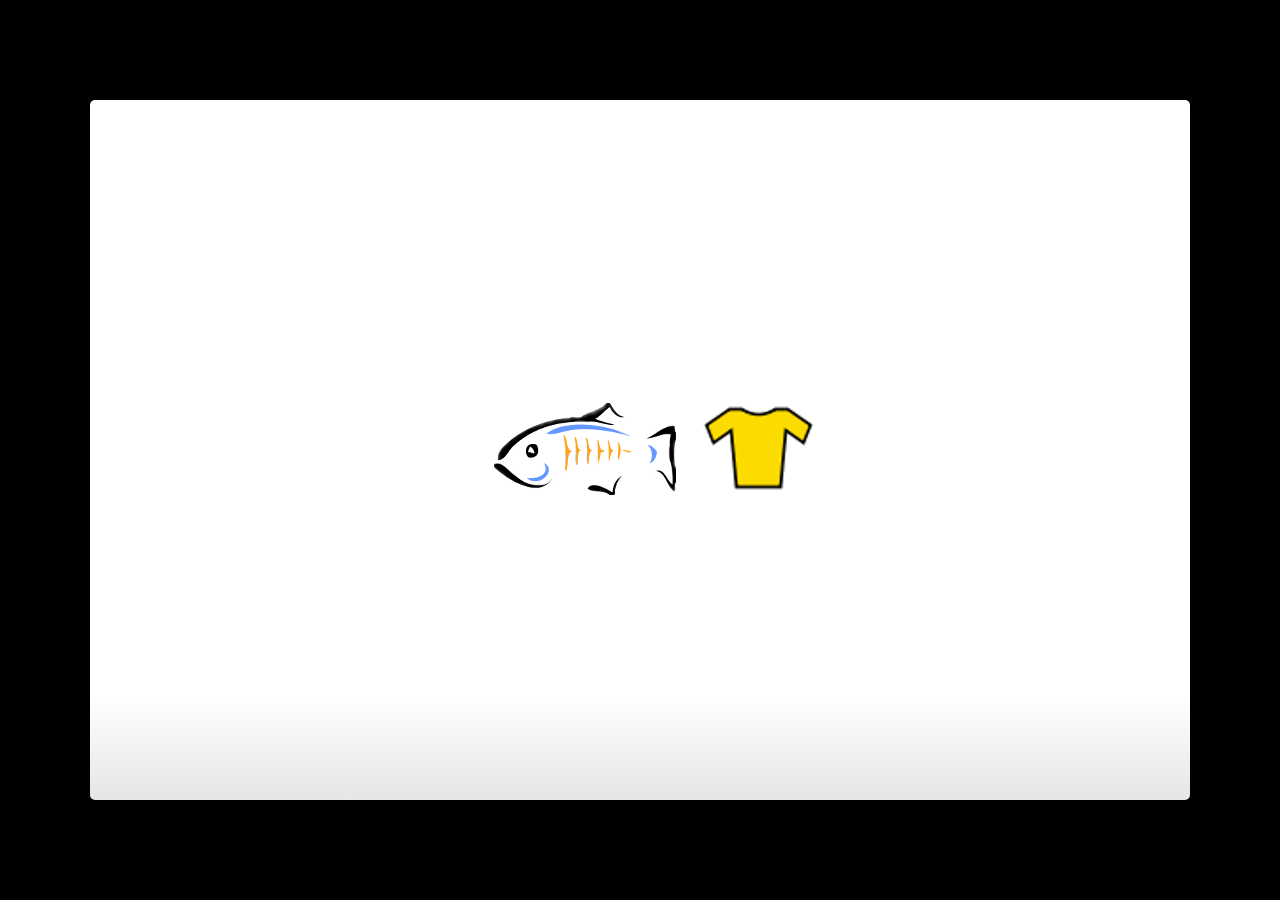
==== commit f9edc45d: "Template prepared." ====
--- a/slides/slides-000.html
+++ b/slides/slides-000.html
@@ -28,12 +28,12 @@
 
   <slide class="logoslide nobackground">
     <article class="flexbox vcenter">
-      <span><img src="images/google_developers_logo.png"></span>
+      <span><img src="images/glassfish_logo.png"></span>
     </article>
   </slide>
 
   <slide class="title-slide segue nobackground">
-    <aside class="gdbar"><img src="images/google_developers_icon_128.png"></aside>
+    <aside class="gdbar"><img src="images/jersey_icon_128.png"></aside>
     <!-- The content of this hgroup is replaced programmatically through the slide_config.json. -->
     <hgroup class="auto-fadein">
       <h1 data-config-title><!-- populated from slide_config.json --></h1>
@@ -47,334 +47,28 @@
     -->
 
   <slide>
-    <hgroup>
-      <h2>GET hello world</h2>
-      <h3>Get plain text, no parameters</h3>
-    </hgroup>
-    <article>
-        <p>JAX-RS Client API:</p>
-      <pre class="prettyprint" data-lang="groovy">
-        WebTarget target = <b>ClientBuilder.newClient().target(RESOURCE_URL)</b>
-        def response = <b>target.request(MediaType.TEXT_PLAIN).get(String)</b>
-        response == "Hello World!"
-</pre>
-        <p>Jersey Groovy DSL:</p>
-      <pre class="prettyprint" data-lang="groovy">
-        def response = <b>GET[RESOURCE_URL].text</b>
-        response == "Hello World!"
-</pre>
-        <p>Press 'h' to highlight important sections of code.</p>
-    </article>
-  </slide>
-
-  <slide>
       <hgroup>
           <h2>GET hello world</h2>
           <h3>Get plain text, no parameters</h3>
       </hgroup>
       <article>
-          <ul>
-              <li><p>JAX-RS Client API:</p></li>
-          </ul>
-      <pre class="prettyprint" data-lang="groovy">
-        WebTarget target = <b>ClientBuilder.newClient().target(RESOURCE_URL)</b>
-        def response = <b>target.request(MediaType.TEXT_PLAIN).get(String)</b>
-        response == "Hello World!"
+        <ul><li><p>JAX-RS Client API:</p></li></ul>
+<pre class="prettyprint" data-lang="groovy">
+WebTarget target = <b>ClientBuilder.newClient().target(RESOURCE_URL)</b>
+def response = <b>target.request(MediaType.TEXT_PLAIN).get(String)</b>
+response == "Hello World!"
 </pre>
-          <ul>
-              <li><p>Jersey Groovy DSL:</p></li>
-          </ul>
-      <pre class="prettyprint" data-lang="groovy">
-        def response = <b>GET[RESOURCE_URL].text</b>
-        response == "Hello World!"
+        <ul><li><p>Jersey Groovy DSL:</p></li></ul>
+<pre class="prettyprint" data-lang="groovy">
+def response = <b>GET[RESOURCE_URL].text</b>
+response == "Hello World!"
 </pre>
-          <p>Press 'h' to highlight important sections of code.</p>
+          <p>(Press 'h' to highlight important sections of code.)</p>
       </article>
   </slide>
 
-  <slide>
-    <hgroup>
-      <h2>GET hello world</h2>
-      <h3>Get plain text, no parameters</h3>
-    </hgroup>
-    <article>
-        <ul>
-            <li>
-                <p>JAX-RS Client API:</p>
-      <pre class="prettyprint" data-lang="groovy">
-        WebTarget target = <b>ClientBuilder.newClient().target(RESOURCE_URL)</b>
-        def response = <b>target.request(MediaType.TEXT_PLAIN).get(String)</b>
-        response == "Hello World!"
-</pre>
-            </li>
-            <li>
-                <p>Jersey Groovy DSL:</p>
-      <pre class="prettyprint" data-lang="groovy">
-        def response = <b>GET[RESOURCE_URL].text</b>
-        response == "Hello World!"
-</pre>
-            </li>
-        </ul>
-        <p>Press 'h' to highlight important sections of code.</p>
-    </article>
-  </slide>
-
-  <slide>
-    <hgroup>
-      <h2>Code Slide (Smaller Font)</h2>
-    </hgroup>
-    <article class="smaller">
-      <pre class="prettyprint" data-lang="javascript">
-// Say hello world until the user starts questioning
-// the meaningfulness of their existence.
-function helloWorld(world) {
-  for (var i = 42; --i &gt;= 0;) {
-    alert('Hello ' + String(world));
-  }
-}
-</pre>
-<pre class="prettyprint" data-lang="css">
-&lt;style&gt;
-  p { color: pink }
-  b { color: blue }
-&lt;/style&gt;
-</pre>
-<pre class="prettyprint" data-lang="html">
-&lt;!DOCTYPE html>
-&lt;html>
-&lt;head>
-  &lt;title>My Awesome Page&lt;/title>
-&lt;/head>
-&lt;body>
-  &lt;p&gt;Hello world&lt;/p&gt;
-&lt;body>
-&lt;/html>
-</pre>
-    </article>
-  </slide>
-
-  <slide>
-    <aside class="note">
-      <section>
-        <ul>
-          <li>Point I wanted to make #1</li>
-          <li>Point I wanted to make #2</li>
-          <li>Point I wanted to make #3</li>
-          <li>Example <a href="#">link</a> in notes.</li>
-        </ul>
-        <p><b>Remember to say this tag line!</b></p>
-      </section>
-    </aside>
-    <hgroup>
-      <h2>Slide with Speaker Notes</h2>
-    </hgroup>
-    <article>
-      <p>Press 'p' to toggle speaker notes.</p>
-    </article>
-  </slide>
-
-  <slide>
-    <aside class="note">
-      <section>
-        <ul>
-          <li>See this amazing link: <a href="http://www.google.com">link</a>.</li>
-        </ul>
-        <p><b>Remember to say this tag line!</b></p>
-      </section>
-    </aside>
-    <hgroup>
-      <h2>Presenter Mode</h2>
-    </hgroup>
-    <article>
-      <p>Add <code><a href="?presentme=true" target="_self">?presentme=true</a></code> to the URL to enabled presenter mode.
-      This setting is sticky, meaning refreshing the page will persist presenter
-      mode.</p>
-      <p>Hit <code><a href="?presentme=false" target="_self">?presentme=false</a></code> to disable presenter mode.</p>
-    </article>
-  </slide>
-
-  <slide>
-    <hgroup>
-      <h2>Slide with Image</h2>
-    </hgroup>
-    <article>
-      <img src="images/chart.png" class="reflect" alt="Description" title="Description">
-      <footer class="source">source: place source info here</footer>
-    </article>
-  </slide>
-
-  <slide>
-    <hgroup>
-      <h2>Slide with Image (Centered horz/vert)</h2>
-    </hgroup>
-    <article class="flexbox vcenter">
-      <img src="images/barchart.png" alt="Description" title="Description">
-      <footer class="source">source: place source info here</footer>
-    </article>
-  </slide>
-
-  <slide>
-    <hgroup>
-      <h2>Table Option A</h2>
-      <h3>Subtitle Placeholder</h3>
-    </hgroup>
-    <article>
-      <table>
-        <tr>
-          <th></th><th>Column 1</th><th>Column 2</th><th>Column 3</th><th>Column 4</th>
-        </tr>
-        <tr>
-          <td>Row 1</td><td>placeholder</td><td class="highlight">placeholder</td><td>placeholder</td><td>placeholder</td>
-        </tr>
-        <tr>
-          <td>Row 2</td><td>placeholder</td><td>placeholder</td><td>placeholder</td><td>placeholder</td>
-        </tr>
-        <tr>
-          <td>Row 3</td><td>placeholder</td><td>placeholder</td><td>placeholder</td><td>placeholder</td>
-        </tr>
-        <tr>
-          <td>Row 4</td><td>placeholder</td><td>placeholder</td><td>placeholder</td><td>placeholder</td>
-        </tr>
-        <tr>
-          <td>Row 5</td><td>placeholder</td><td>placeholder</td><td>placeholder</td><td>placeholder</td>
-        </tr>
-      </table>
-    </article>
-  </slide>
-
-  <slide>
-    <hgroup>
-      <h2>Table Option A (Smaller Text)</h2>
-      <h3>Subtitle Placeholder</h3>
-    </hgroup>
-    <article class="smaller">
-      <table>
-        <tr>
-          <th></th><th>Column 1</th><th>Column 2</th><th>Column 3</th><th>Column 4</th>
-        </tr>
-        <tr>
-          <td>Row 1</td><td>placeholder</td><td class="highlight">placeholder</td><td>placeholder</td><td>placeholder</td>
-        </tr>
-        <tr>
-          <td>Row 2</td><td>placeholder</td><td>placeholder</td><td>placeholder</td><td>placeholder</td>
-        </tr>
-        <tr>
-          <td>Row 3</td><td>placeholder</td><td>placeholder</td><td>placeholder</td><td>placeholder</td>
-        </tr>
-        <tr>
-          <td>Row 4</td><td>placeholder</td><td>placeholder</td><td>placeholder</td><td>placeholder</td>
-        </tr>
-        <tr>
-          <td>Row 5</td><td>placeholder</td><td>placeholder</td><td>placeholder</td><td>placeholder</td>
-        </tr>
-      </table>
-    </article>
-  </slide>
-
-  <slide>
-    <hgroup>
-      <h2>Table Option B</h2>
-      <h3>Subtitle Placeholder</h3>
-    </hgroup>
-    <article>
-      <table class="rows">
-        <tr>
-          <th>Header 1</th><td>placeholder</td><td class="highlight">placeholder</td><td>placeholder</td>
-        </tr>
-        <tr>
-          <th>Header 2</th><td>placeholder</td><td>placeholder</td><td>placeholder</td>
-        </tr>
-        <tr>
-          <th>Header 3</th><td>placeholder</td><td>placeholder</td><td>placeholder</td>
-        </tr>
-        <tr>
-          <th>Header 4</th><td>placeholder</td><td>placeholder</td><td>placeholder</td>
-        </tr>
-        <tr>
-          <th>Header 5</th><td>placeholder</td><td>placeholder</td><td>placeholder</td>
-        </tr>
-      </table>
-    </article>
-  </slide>
-
-  <slide>
-    <hgroup>
-      <h2>Slide Styles</h2>
-    </hgroup>
-    <article class="smaller">
-      <div class="columns-2">
-        <ul>
-          <li class="red">class="red"</li>
-          <li class="red2">class="red2"</li>
-          <li class="red3">class="red3"</li>
-          <li class="blue">class="blue"</li>
-          <li class="blue2">class="blue2"</li>
-          <li class="blue3">class="blue3"</li>
-          <li class="green">class="green"</li>
-          <li class="green2">class="green2"</li>
-        </ul>
-        <ul>
-          <li class="green3">class="green3"</li>
-          <li class="yellow">class="yellow"</li>
-          <li class="yellow2">class="yellow2"</li>
-          <li class="yellow3">class="yellow3"</li>
-          <li class="gray">class="gray"</li>
-          <li class="gray2">class="gray2"</li>
-          <li class="gray3">class="gray3"</li>
-          <li class="gray4">class="gray4"</li>
-        </ul>
-      </div>
-      <div class="centered" style="margin-top:2em">
-        I am centered text with a <button>Button</button> and <button disabled>Disabled</button> button.
-      </div>
-    </article>
-  </slide>
-
-  <slide class="segue dark nobackground">
-    <aside class="gdbar"><img src="images/google_developers_icon_128.png"></aside>
-    <hgroup class="auto-fadein">
-      <h2>Segue Slide</h2>
-      <h3>Subtitle Placeholder</h3>
-    </hgroup>
-  </slide>
-
-  <slide class="fill nobackground" style="background-image: url(images/sky.jpg)">
-    <hgroup>
-      <h2 class="white">Full Image (with Optional Header)</h2>
-    </hgroup>
-    <footer class="source white">www.flickr.com/photos/25797459@N06/5438799763/</footer>
-  </slide>
-
-  <slide class="segue dark quote nobackground">
-    <aside class="gdbar right bottom"><img src="images/google_developers_icon_128.png"></aside>
-    <article class="flexbox vleft auto-fadein">
-      <q>
-        This is an example of quote text.
-      </q>
-      <div class="author">
-        Name<br>
-        Company
-      </div>
-    </article>
-  </slide>
-
-  <slide>
-    <hgroup>
-      <h2>Slide with Iframe</h2>
-    </hgroup>
-    <article>
-      <iframe data-src="http://www.google.com/doodle4google/history.html"></iframe>
-    </article>
-  </slide>
-
-  <slide>
-    <article>
-      <iframe data-src="http://www.google.com/doodle4google/history.html"></iframe>
-    </article>
-  </slide>
-
   <slide class="thank-you-slide segue nobackground">
-    <aside class="gdbar right"><img src="images/google_developers_icon_128.png"></aside>
+    <aside class="gdbar right"><img src="images/jersey_icon_128.png"></aside>
     <article class="flexbox vleft auto-fadein">
       <h2>&lt;Thank You!&gt;</h2>
       <p>Important contact information goes here.</p>
@@ -386,7 +80,7 @@
 
   <slide class="logoslide dark nobackground">
     <article class="flexbox vcenter">
-      <span><img src="images/google_developers_logo_white.png"></span>
+      <span><img src="images/glassfish_logo.png"></span>
     </article>
   </slide>
 
--- a/slides/theme/css/default.css
+++ b/slides/theme/css/default.css
@@ -301,11 +301,11 @@
 /* line 171, ../scss/default.scss */
 slides > slide:not(.nobackground):before {
   font-size: 12pt;
-  content: "#yourhashtag";
+  content: "#jaxrs #client #dsl #groovy";
   position: absolute;
   bottom: 20px;
   left: 60px;
-  background: url(../../images/google_developers_icon_128.png) no-repeat 0 50%;
+  background: url(../../images/jersey_icon_128.png) no-repeat 0 50%;
   -webkit-background-size: 30px 30px;
   -moz-background-size: 30px 30px;
   -o-background-size: 30px 30px;
